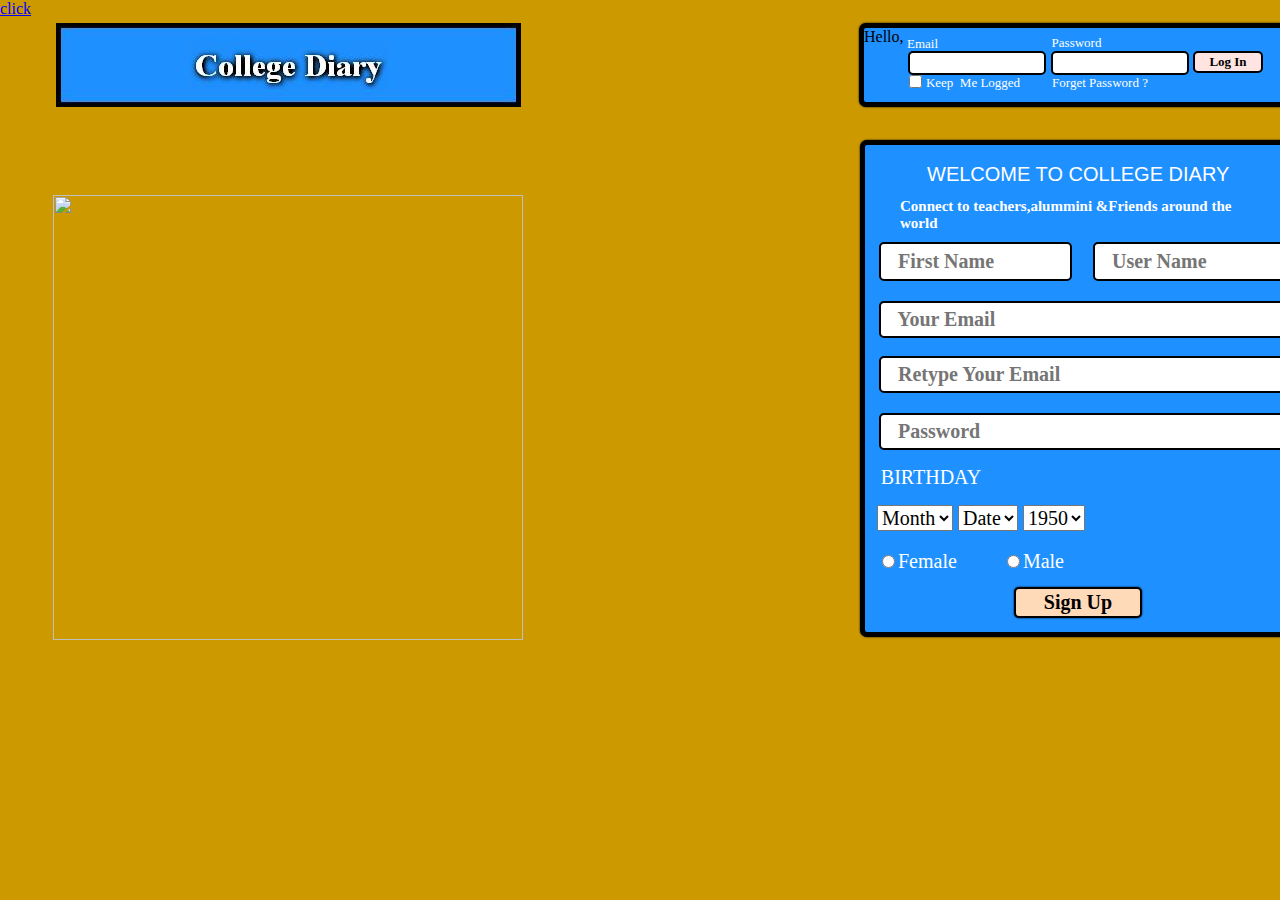
==== collegediary/WebContent/abc.html @ b3304296 "adding login.html" ====
<!DOCTYPE HTML PUBLIC "-//W3C//DTD HTML 4.01 Transitional//EN" "http://www.w3.org/TR/html4/loose.dtd">
<html ng-app="AMail">
<head>
<meta http-equiv="Content-Type" content="text/html; charset=UTF-8">
<title>College Diary</title>
<meta name="description"
	content="Here we connect the Alumini, Teacher, Friends">
<meta name="keywords" content="Alumini,Teacher,Friends,Assignment">
<meta name="author" content="Varun Makol">
<meta name="generator" content="varun">

<!-- StyleSheets -->
<link rel="stylesheet" type="text/css" href="CSS/loginPage.css">
<!-- /StyleSheets -->

<!-- Scripts -->
<script src="scripts/angular.min.js"></script>
<script src="scripts/controller.js"></script>
<script src="scripts/jquery-1.10.2.js"></script>
<script src="scripts/converting_To_Json.js"></script>
<script src="scripts/remmberMeCheck.js"></script>
<script src="scripts/routes.js"></script>
<script src="scripts/services.js"></script>
<!-- /Scripts -->
</head>
<body>
	<input type="hidden" name="token" id="token" value="">
	<a href="#/list.html">click</a>
	<div ng-view></div>
</body>
</html>
---- collegediary/WebContent/CSS/loginPage.css ----
@CHARSET "ISO-8859-1";
body
{
   margin: 0;
   padding: 0;
   background-color:#C90;
   background-image: url(images/Backgroundimage.jpg);
   color: #000000;
}

#container {
	width: 80%;
	position:relative	
	max-width: 1460px;
	min-width: 780px;
	background-color: green;
	margin: 0 auto;
	 
}

a
{
   color: #0000FF;
   text-decoration: none;
}
a:visited
{
   color: #800080;
}
a:active
{
   color: #FF0000;
}
a:hover
{
   color: #0000FF;
   text-decoration: underline;
}
a.Forget_Password_Style
{
   color: #FFFFFF;
   background: #1E90FF;
   text-decoration: none;
}
a.Forget_Password_Style:visited
{
   color: #FFFFFF;
   background: #1E90FF;
   text-decoration: none;
}
a.Forget_Password_Style:active
{
   color: #FFFFFF;
   background: #1E90FF;
   text-decoration: underline;
}
a.Forget_Password_Style:hover
{
   color: #FFFFFF;
   background: #1E90FF;
   text-decoration: underline;
}
#wb_loginform {
	background-color: #1E90FF;
	border: 5px #000000 solid;
	-moz-border-radius: 7px;
	-webkit-border-radius: 7px;
	border-radius: 7px;
	-moz-box-shadow: 0px 0px 2px #000000;
	-webkit-box-shadow: 0px 0px 2px #000000;
	box-shadow: 0px 0px 2px #000000;
}

#wb_Text2 {
	background-color: transparent;
	border: 0px #000000 solid;
	-moz-border-radius: 5px;
	-webkit-border-radius: 5px;
	border-radius: 5px;
	padding: 0;
	text-align: center;
}

#wb_Text2 div {
	text-align: center;
}

#username {
	border: 1px #878787 solid;
	background-color: #FFFFFF;
	color: #A9A9A9;
	font-family: Arial;
	font-size: 13px;
	text-align: left;
	vertical-align: middle;
}

#wb_Text3 {
	background-color: transparent;
	border: 0px #000000 solid;
	padding: 0;
	text-align: center;
}

#wb_Text3 div {
	text-align: center;
}

#password {
	border: 1px #878787 solid;
	background-color: #FFFFFF;
	color: #A9A9A9;
	font-family: Arial;
	font-size: 13px;
	text-align: left;
	vertical-align: middle;
}

#wb_Text4 {
	background-color: transparent;
	border: 0px #000000 solid;
	padding: 0;
	text-align: center;
}

#wb_Text4 div {
	text-align: center;
}

#login {
	border: 2px #000000 solid;
	-moz-border-radius: 5px;
	-webkit-border-radius: 5px;
	border-radius: 5px;
	background-color: #FFE4E1;
	color: #000000;
	font-family: 'Times New Roman';
	font-weight: bold;
	font-size: 13px;
}

#wb_TextMenu1 {
	background-color: transparent;
	color: #000000;
	font-family: 'Times New Roman';
	font-size: 13px;
}

#wb_TextMenu1 span {
	margin: 0px 4px 0px 0px;
}

#wb_signupform {
	background-color: #1E90FF;
	border: 5px #000000 solid;
	-moz-border-radius: 7px;
	-webkit-border-radius: 7px;
	border-radius: 7px;
	-moz-box-shadow: 0px 0px 2px #000000;
	-webkit-box-shadow: 0px 0px 2px #000000;
	box-shadow: 0px 0px 2px #000000;
}

#fullname {
	border: 2px #000000 solid;
	-moz-border-radius: 5px;
	-webkit-border-radius: 5px;
	border-radius: 5px;
	background-color: #FFFFFF;
	color: #000000;
	font-family: 'Times New Roman';
	font-weight: bold;
	font-size: 20px;
	text-align: left;
	vertical-align: middle;
}

#username {
	border: 2px #000000 solid;
	-moz-border-radius: 5px;
	-webkit-border-radius: 5px;
	border-radius: 5px;
	background-color: #FFFFFF;
	color: #000000;
	font-family: 'Times New Roman';
	font-weight: bold;
	font-size: 20px;
	text-align: left;
	vertical-align: middle;
}

#password {
	border: 2px #000000 solid;
	-moz-border-radius: 5px;
	-webkit-border-radius: 5px;
	border-radius: 5px;
	background-color: #FFFFFF;
	color: #000000;
	font-family: 'Times New Roman';
	font-weight: bold;
	font-size: 20px;
	text-align: left;
	vertical-align: middle;
}

#signup {
	border: 2px #000000 solid;
	-moz-border-radius: 5px;
	-webkit-border-radius: 5px;
	border-radius: 5px;
	background-color: #FFDAB9;
	color: #000000;
	font-family: 'Times New Roman';
	font-weight: bold;
	font-size: 20px;
	-moz-box-shadow: 0px 0px 2px #000000;
	-webkit-box-shadow: 0px 0px 2px #000000;
	box-shadow: 0px 0px 2px #000000;
}

#Editbox1 {
	border: 2px #000000 solid;
	-moz-border-radius: 5px;
	-webkit-border-radius: 5px;
	border-radius: 5px;
	background-color: #FFFFFF;
	color: #000000;
	font-family: 'Times New Roman';
	font-weight: bold;
	font-size: 20px;
	text-align: left;
	vertical-align: middle;
}

#Editbox2 {
	border: 2px #000000 solid;
	-moz-border-radius: 5px;
	-webkit-border-radius: 5px;
	border-radius: 5px;
	background-color: #FFFFFF;
	color: #000000;
	font-family: 'Times New Roman';
	font-weight: bold;
	font-size: 20px;
	text-align: left;
	vertical-align: middle;
}

#wb_Text5 {
	background-color: transparent;
	border: 0px #000000 solid;
	padding: 0;
	text-align: left;
}

#wb_Text5 div {
	text-align: left;
}

#wb_Text6 {
	background-color: transparent;
	border: 0px #000000 solid;
	padding: 0;
	text-align: left;
}

#wb_Text6 div {
	text-align: left;
}

#wb_Text7 {
	background-color: transparent;
	border: 0px #000000 solid;
	padding: 0;
	text-align: center;
}

#wb_Text7 div {
	text-align: center;
}

#Image1 {
	border-width: 0;
}

#birthday {
	background-color: transparent;
	font-size: 20px;
	border: 0px #000000 solid;
	padding: 0;
}

#gender {
	background-color: transparent;
	border: 0px #000000 solid;
	padding: 0;
	text-align: center;
}

.selected {
	background-color: lightgreen;
}
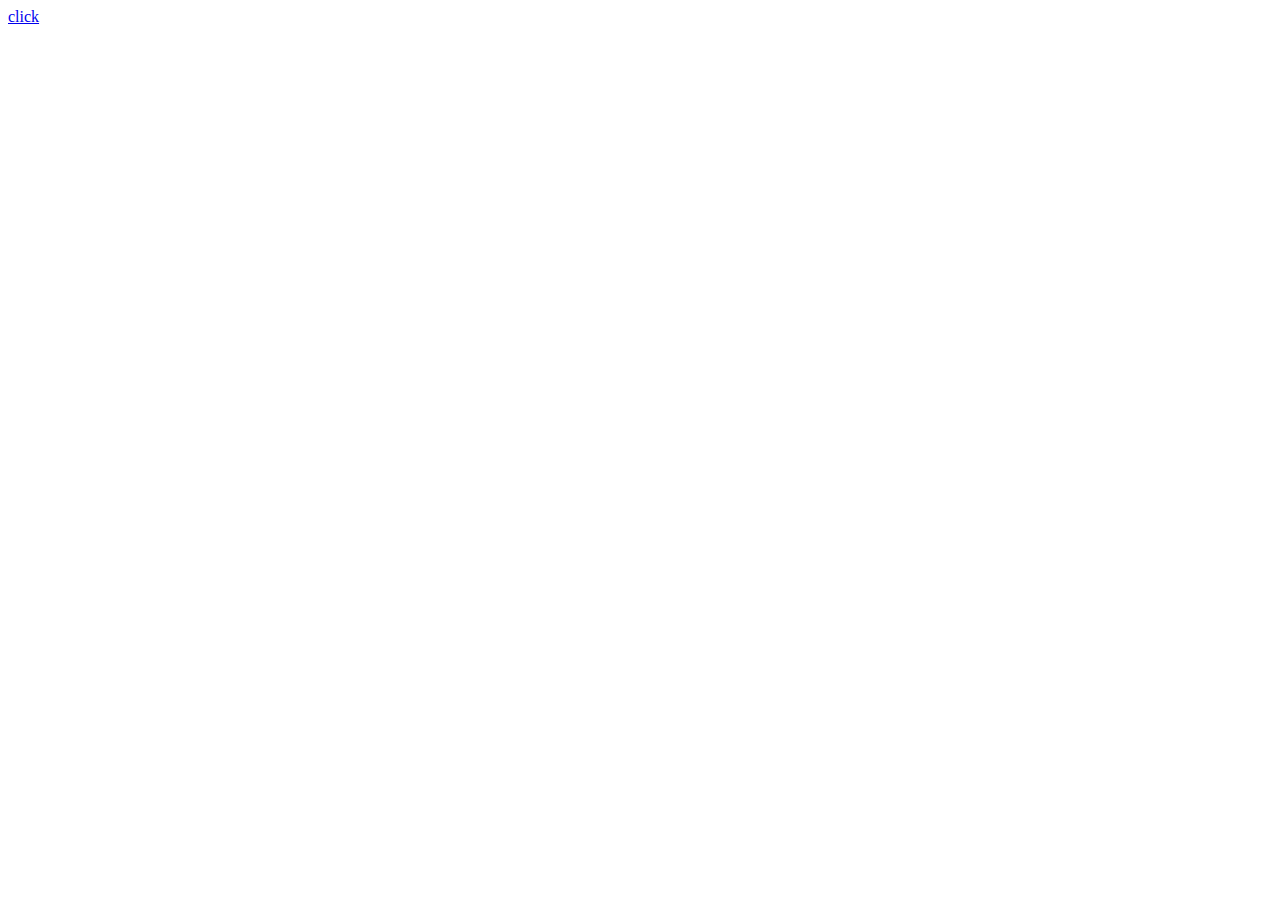
==== commit 45a459b6: "adding bootstrap and angular" ====
--- a/collegediary/WebContent/abc.html
+++ b/collegediary/WebContent/abc.html
@@ -1,31 +1,31 @@
-<!DOCTYPE HTML PUBLIC "-//W3C//DTD HTML 4.01 Transitional//EN" "http://www.w3.org/TR/html4/loose.dtd">
-<html ng-app="AMail">
-<head>
-<meta http-equiv="Content-Type" content="text/html; charset=UTF-8">
-<title>College Diary</title>
-<meta name="description"
-	content="Here we connect the Alumini, Teacher, Friends">
-<meta name="keywords" content="Alumini,Teacher,Friends,Assignment">
-<meta name="author" content="Varun Makol">
-<meta name="generator" content="varun">
-
-<!-- StyleSheets -->
-<link rel="stylesheet" type="text/css" href="CSS/loginPage.css">
-<!-- /StyleSheets -->
-
-<!-- Scripts -->
-<script src="scripts/angular.min.js"></script>
-<script src="scripts/controller.js"></script>
-<script src="scripts/jquery-1.10.2.js"></script>
-<script src="scripts/converting_To_Json.js"></script>
-<script src="scripts/remmberMeCheck.js"></script>
-<script src="scripts/routes.js"></script>
-<script src="scripts/services.js"></script>
-<!-- /Scripts -->
-</head>
-<body>
-	<input type="hidden" name="token" id="token" value="">
-	<a href="#/list.html">click</a>
-	<div ng-view></div>
-</body>
+<!DOCTYPE HTML PUBLIC "-//W3C//DTD HTML 4.01 Transitional//EN" "http://www.w3.org/TR/html4/loose.dtd">
+<html ng-app="AMail">
+<head>
+<meta http-equiv="Content-Type" content="text/html; charset=UTF-8">
+<title>College Diary</title>
+<meta name="description"
+	content="Here we connect the Alumini, Teacher, Friends">
+<meta name="keywords" content="Alumini,Teacher,Friends,Assignment">
+<meta name="author" content="Varun Makol">
+<meta name="generator" content="varun">
+
+<!-- StyleSheets -->
+<link rel="stylesheet" type="text/css" href="CSS/loginPage.css">
+<!-- /StyleSheets -->
+
+<!-- Scripts -->
+<script src="scripts/angular.min.js"></script>
+<script src="scripts/controller.js"></script>
+<script src="scripts/jquery-1.10.2.js"></script>
+<script src="scripts/converting_To_Json.js"></script>
+<script src="scripts/remmberMeCheck.js"></script>
+<script src="scripts/routes.js"></script>
+<script src="scripts/services.js"></script>
+<!-- /Scripts -->
+</head>
+<body>
+	<input type="hidden" name="token" id="token" value="">
+	<a href="#/list.html">click</a>
+	<div ng-view></div>
+</body>
 </html>